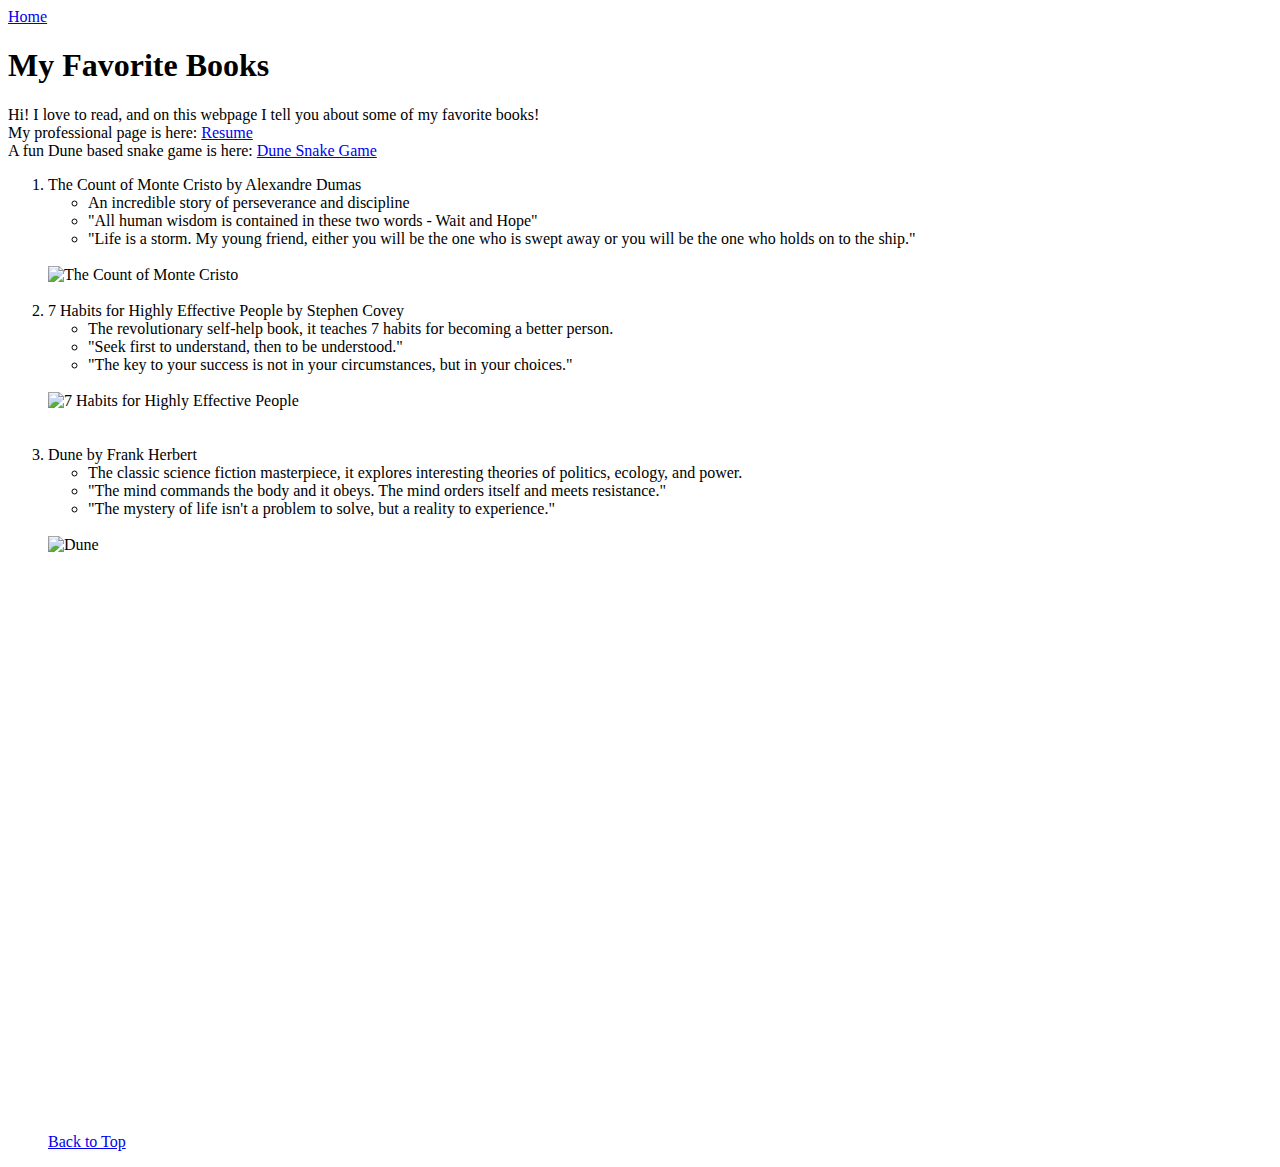
==== scratch.html @ b455b3af "Add files via upload" ====
<!DOCTYPE html>
<html lang="en">
<head>
    <meta charset="UTF-8">
    <meta name="viewport" content="width=device-width, initial-scale=1.0">
    <title>Document</title>
    <link rel="stylesheet" href ="css/scratch.css">
 
</head>
<body id="page-top">
    <a href="index.html">Home</a>
    
    <h1> My Favorite Books </h1>
    <p class="top">Hi! I love to read, and on this webpage I tell you about some of my favorite books!<br>
        My professional page is here: <a href="index.html">Resume</a>
        <br> A fun Dune based snake game is here: <a href="dunegame.html">Dune Snake Game</a>
    </p>    
        
    <ol>  
        <div class="book">
       <li> <span class="bold">The Count of Monte Cristo by Alexandre Dumas</span> <ul>
            <li class="point">An incredible story of perseverance and discipline </li>
            <li class="point">"All human wisdom is contained in these two words - Wait and Hope"</li>
            <li class="point">"Life is a storm. My young friend, either you will be the one who is swept away or you will be the one who holds on to the ship."</li>
        </ul></li>
        <br>
        <img src="assets/img/count.png" alt="The Count of Monte Cristo" class="book" width="200" height="300">
        </div>
        <br>
        <div class="book">
        <li > <span class="bold"> 7 Habits for Highly Effective People by Stephen Covey</span> <ul>
            <li class="point">The revolutionary self-help book, it teaches 7 habits for becoming a better person.</li>
            <li class="point">"Seek first to understand, then to be understood." </li>
            <li class="point">"The key to your success is not in your circumstances, but in your choices."</li>
        </ul></li>
        <br>
        <img src="assets/img/7habits.jpg" alt="7 Habits for Highly Effective People" class="book" width = "200" height="300">
        </div>
        <br><br>
        <div class="book">
        <li> <span class="bold">Dune by Frank Herbert</span></li>
        <ul>
            <li class="point">The classic science fiction masterpiece, it explores interesting theories of politics, ecology, and power.</li>
            <li class="point">"The mind commands the body and it obeys. The mind orders itself and meets resistance."</li>
            <li class="point">"The mystery of life isn't a problem to solve, but a reality to experience."</li>
        </ul>
        <br>
        <img src="assets/img/dune.jpg" alt="Dune" class="book" width = "200" height="300">
        </div>
        <br>
    </li>
    <br>

    <iframe class="video" width="560" height="315" src="https://www.youtube.com/embed/yhYU4ZbLmmk?si=qDXd--zuHve9OjVl" title="YouTube video player" frameborder="0" allow="accelerometer; autoplay; clipboard-write; encrypted-media; gyroscope; picture-in-picture; web-share" referrerpolicy="strict-origin-when-cross-origin" allowfullscreen></iframe>
    <br><br><br><br><br>
    <div class='tableauPlaceholder' id='viz1744928023392' style='position: relative'><noscript><a href='#'>
        <img alt='Dashboard 1 ' src='https:&#47;&#47;public.tableau.com&#47;static&#47;images&#47;Du&#47;Duneactorsandtheirbodiesoffilmwork&#47;Dashboard1&#47;1_rss.png' style='border: none' /></a></noscript><object class='tableauViz'  style='display:none;'><param name='host_url' value='https%3A%2F%2Fpublic.tableau.com%2F' /> 
        <param name='embed_code_version' value='3' /> <param name='site_root' value='' /><param name='name' value='Duneactorsandtheirbodiesoffilmwork&#47;Dashboard1' /><param name='tabs' value='no' /><param name='toolbar' value='yes' /><param name='static_image' 
        value='https:&#47;&#47;public.tableau.com&#47;static&#47;images&#47;Du&#47;Duneactorsandtheirbodiesoffilmwork&#47;Dashboard1&#47;1.png' /> <param name='animate_transition' value='yes' /><param name='display_static_image' value='yes' /><param name='display_spinner' value='yes' /><param name='display_overlay' value='yes' />
        <param name='display_count' value='yes' /><param name='language' value='en-US' /></object></div>                <script type='text/javascript'> var divElement = document.getElementById('viz1744928023392');                    var vizElement = divElement.getElementsByTagName('object')[0];
        vizElement.style.width='1000px';vizElement.style.height='1427px';                    var scriptElement = document.createElement('script'); scriptElement.src = 'https://public.tableau.com/javascripts/api/viz_v1.js';                    vizElement.parentNode.insertBefore(scriptElement, vizElement);                </script>

    <p>&nbsp;</p>
    <p>&nbsp;</p>
    <p>&nbsp;</p>
    <p>&nbsp;</p>

    <a href="#page-top">Back to Top</a>
</body>
</html>
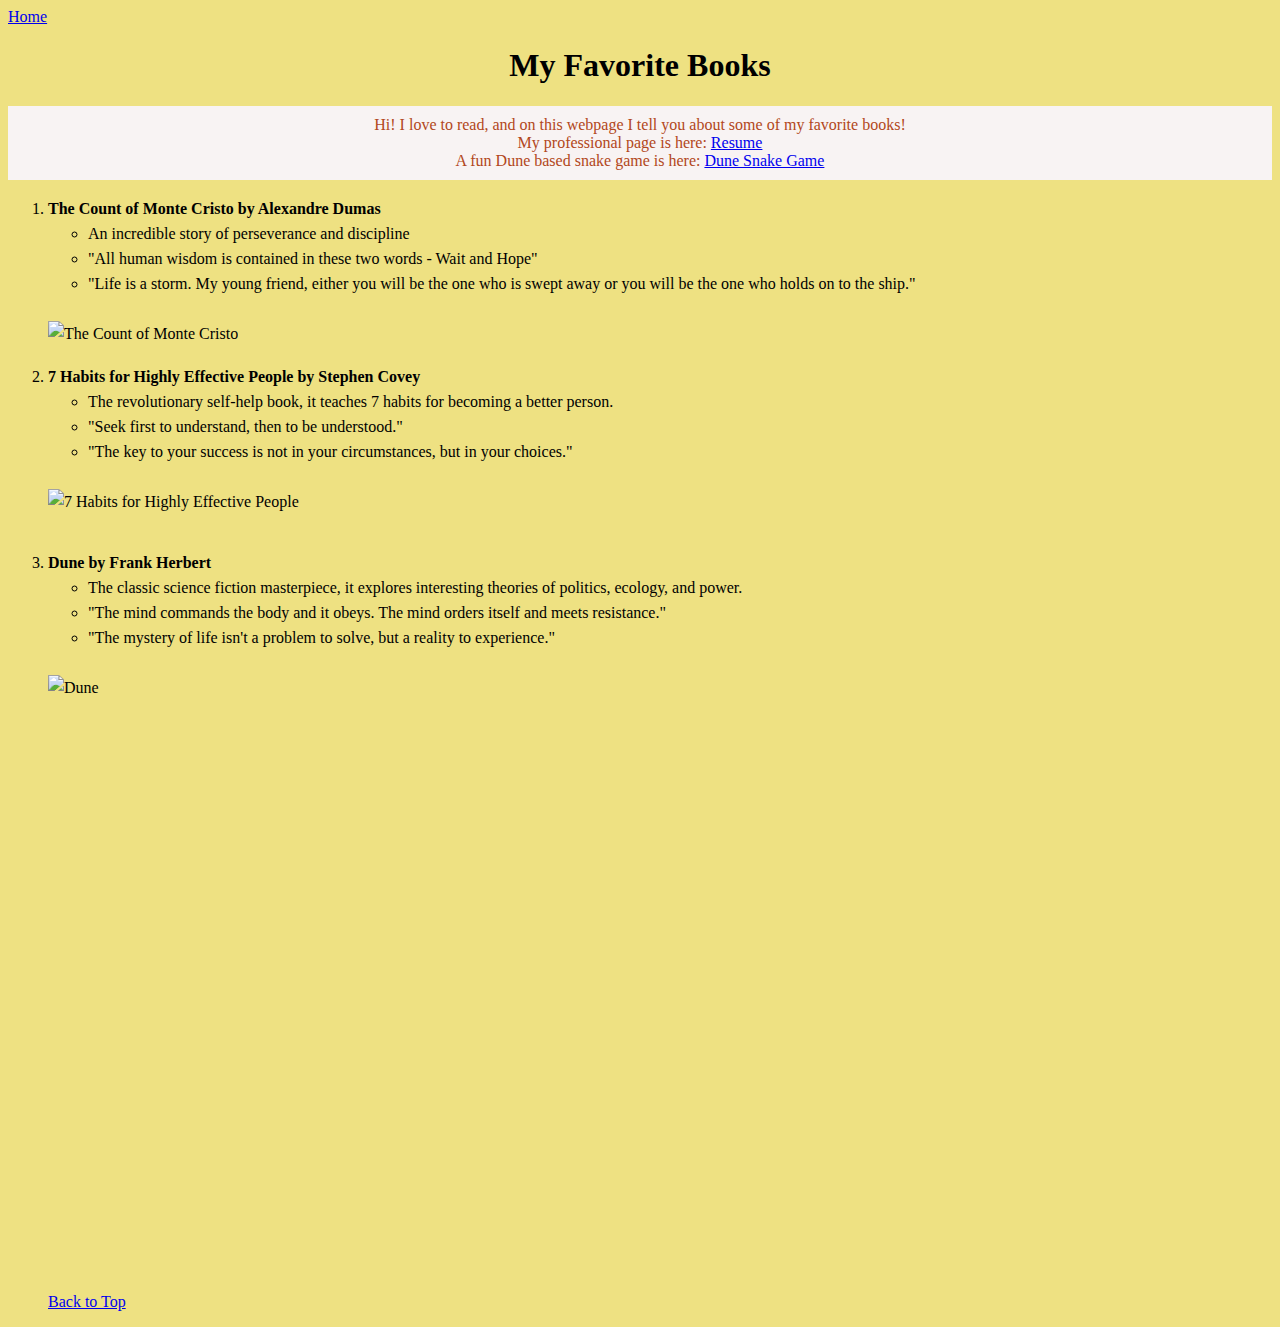
==== commit 939b9cf1: "Update scratch.html" ====
--- a/scratch.html
+++ b/scratch.html
@@ -4,7 +4,7 @@
     <meta charset="UTF-8">
     <meta name="viewport" content="width=device-width, initial-scale=1.0">
     <title>Document</title>
-    <link rel="stylesheet" href ="css/scratch.css">
+    <link rel="stylesheet" href ="scratch.css">
  
 </head>
 <body id="page-top">
--- a/scratch.css
+++ b/scratch.css
@@ -0,0 +1,43 @@
+body{
+    background-color: #eee182;
+    font-family:cursive;
+}
+
+h1{
+    color: #000;
+    text-align: center;
+}
+
+.top{
+    background-color: #f8f3f3;
+    color: #b24720;
+    padding: 10px;
+    text-align: center;
+}
+
+
+.video{
+        display: block;
+        margin: 0 auto;
+}
+
+li{
+    margin: 0;
+    padding: 0;
+    text-align: left;
+}
+.book{
+    font-family: Georgia, 'Times New Roman', Times, serif;
+    line-height: 25px;
+}
+
+.bold{
+    font-weight: bold;
+}
+
+.tableauPlaceholder {
+    display: flex;
+    justify-content: center;
+    align-items: center;
+    margin: 0 auto;
+  }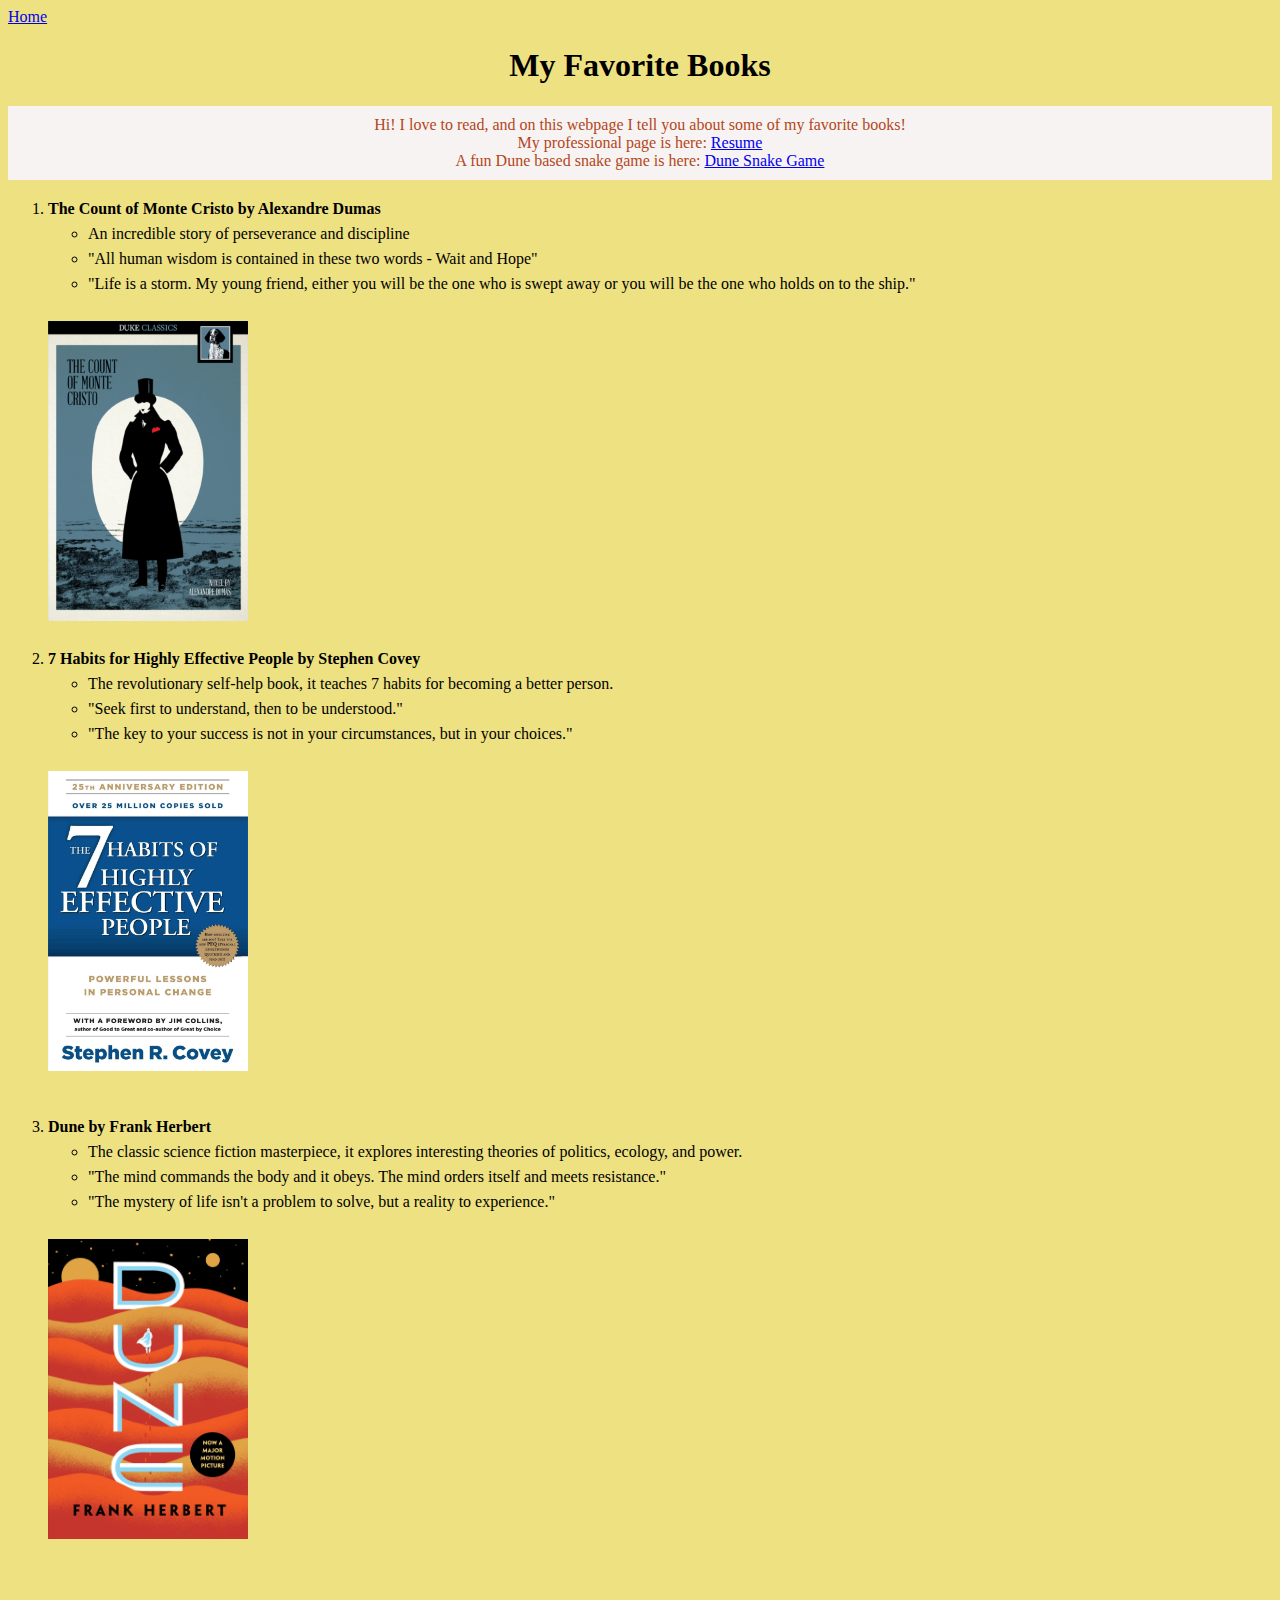
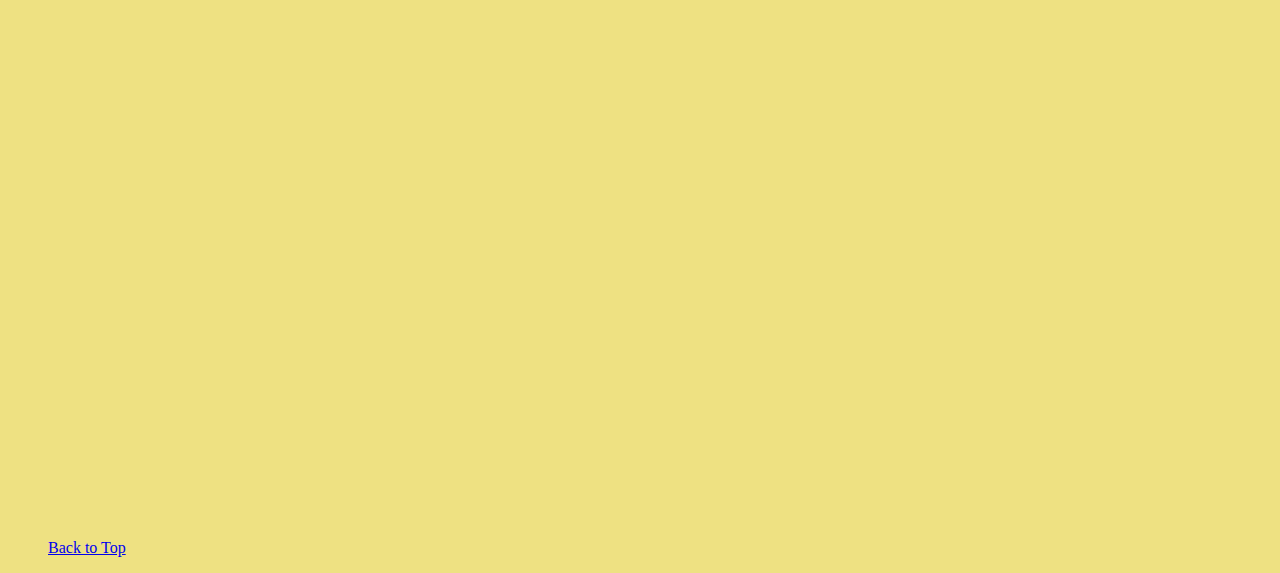
==== commit 05d1db49: "Update scratch.html" ====
--- a/scratch.html
+++ b/scratch.html
@@ -24,7 +24,7 @@
             <li class="point">"Life is a storm. My young friend, either you will be the one who is swept away or you will be the one who holds on to the ship."</li>
         </ul></li>
         <br>
-        <img src="assets/img/count.png" alt="The Count of Monte Cristo" class="book" width="200" height="300">
+        <img src="count.png" alt="The Count of Monte Cristo" class="book" width="200" height="300">
         </div>
         <br>
         <div class="book">
@@ -34,7 +34,7 @@
             <li class="point">"The key to your success is not in your circumstances, but in your choices."</li>
         </ul></li>
         <br>
-        <img src="assets/img/7habits.jpg" alt="7 Habits for Highly Effective People" class="book" width = "200" height="300">
+        <img src="7habits.jpg" alt="7 Habits for Highly Effective People" class="book" width = "200" height="300">
         </div>
         <br><br>
         <div class="book">
@@ -45,7 +45,7 @@
             <li class="point">"The mystery of life isn't a problem to solve, but a reality to experience."</li>
         </ul>
         <br>
-        <img src="assets/img/dune.jpg" alt="Dune" class="book" width = "200" height="300">
+        <img src="dune.jpg" alt="Dune" class="book" width = "200" height="300">
         </div>
         <br>
     </li>
